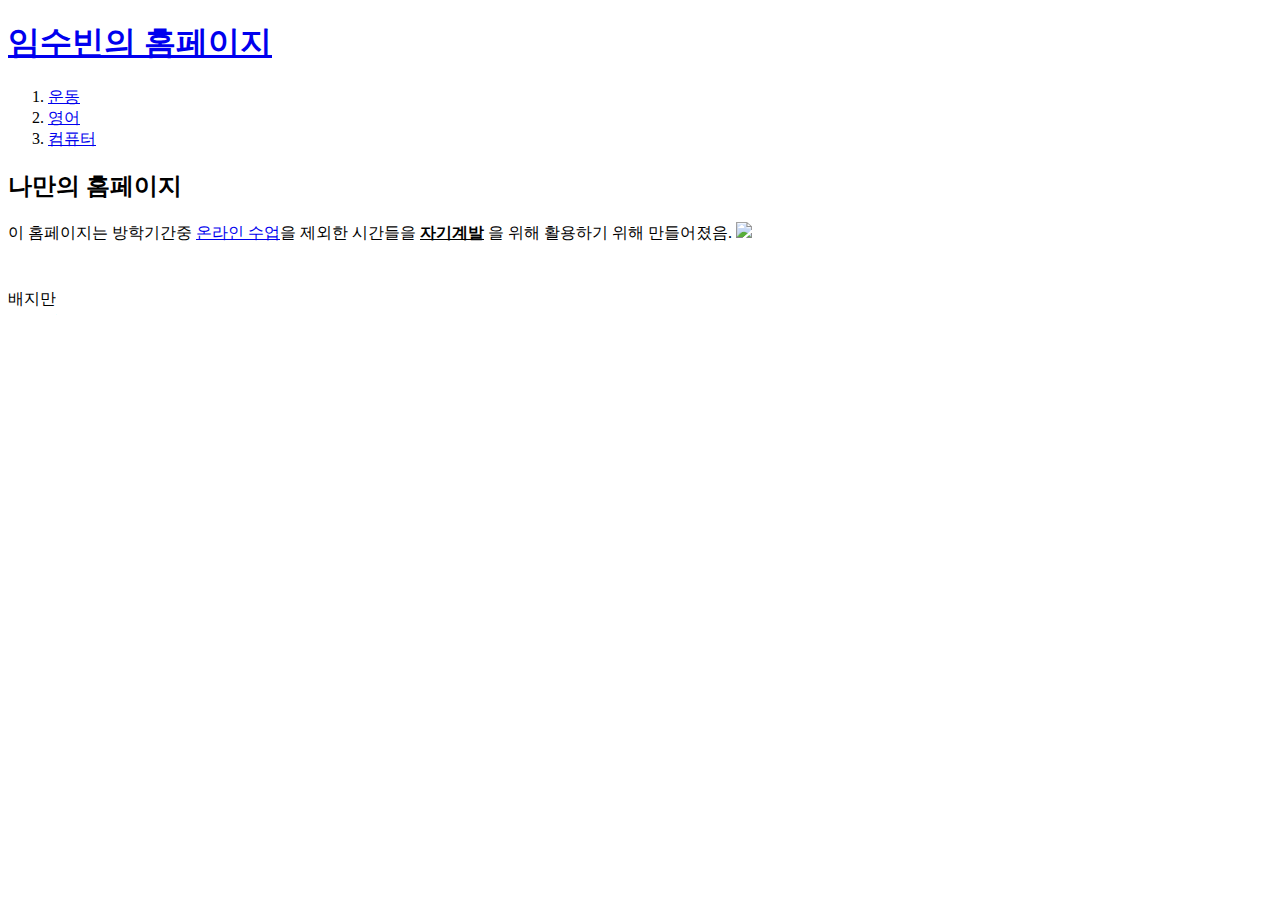
==== 1.html @ 86671bb4 "vacation plans" ====
<!doctype html>
<html>
<head>
<title>WEB1 - Welcome</title>
<meta charset="utf-8">
</head>
<body>
  <h1><a href="1.html">임수빈의 홈페이지</a></h1>
 <ol>
  <li><a href="운동.html">운동</a></li>
  <li><a href="영어.html">영어</a></li>
  <li><a href="컴퓨터.html">컴퓨터</a></li>
 </ol>

 <h2>나만의 홈페이지</h2>

 <p>이 홈페이지는 방학기간중
   <a href="https://www.microsoft.com/ko-kr/education/products/teams"
   target="_blank" title="html5 specification">
   온라인 수업</a>을 제외한 시간들을
   <strong> <u>자기계발</u> </strong>을 위해 활용하기 위해
   만들어졌음.
 <img src="coding.jpg" width="100%">
 </p><p style="margin-top:45px;">배지만</p>
</body>
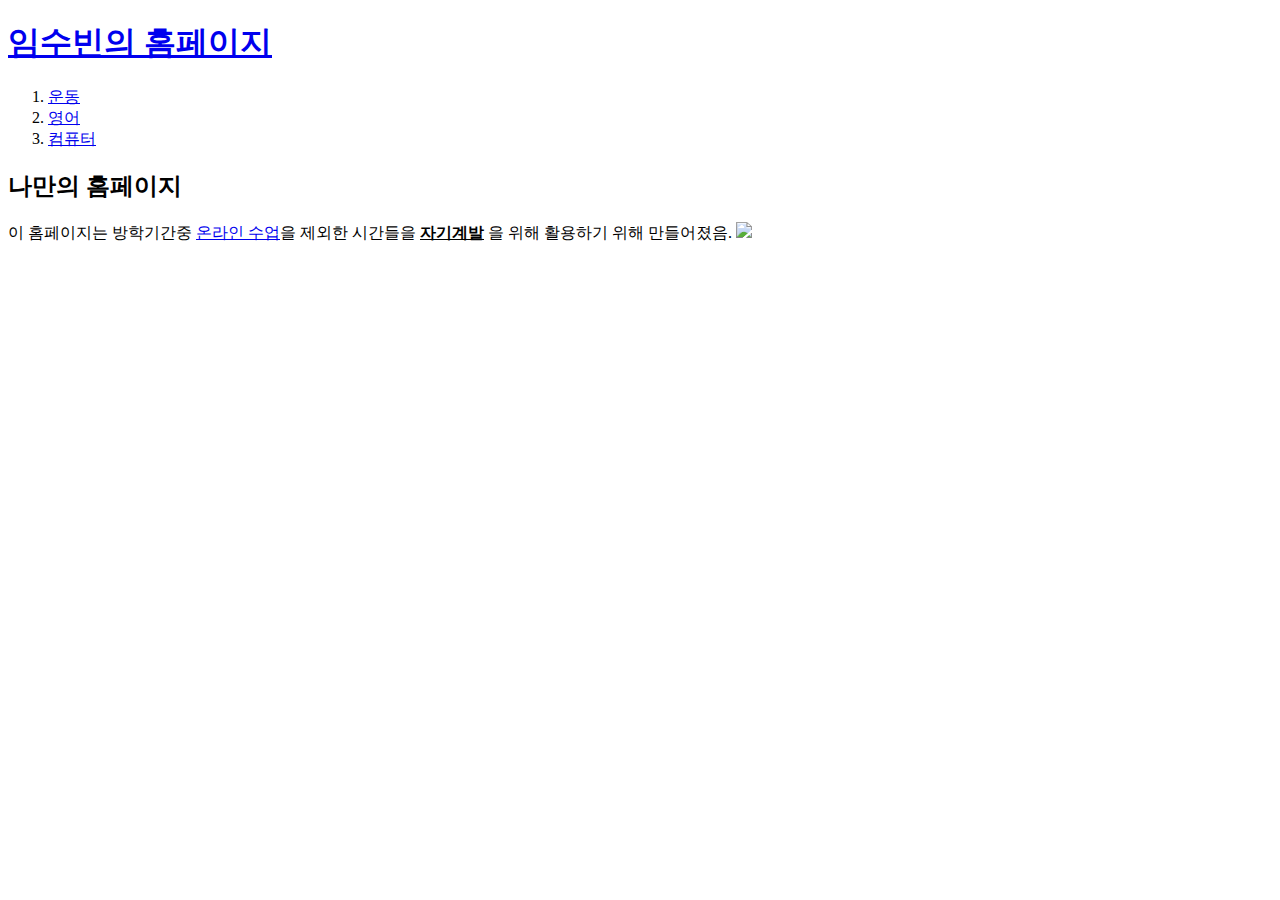
==== commit c851332f: "Add files via upload" ====
--- a/1.html
+++ b/1.html
@@ -3,6 +3,16 @@
 <head>
 <title>WEB1 - Welcome</title>
 <meta charset="utf-8">
+<!-- Global site tag (gtag.js) - Google Analytics -->
+<script async src="https://www.googletagmanager.com/gtag/js?id=UA-164045837-1"></script>
+<script>
+  window.dataLayer = window.dataLayer || [];
+  function gtag(){dataLayer.push(arguments);}
+  gtag('js', new Date());
+
+  gtag('config', 'UA-164045837-1');
+</script>
+
 </head>
 <body>
   <h1><a href="1.html">임수빈의 홈페이지</a></h1>
@@ -21,5 +31,27 @@
    <strong> <u>자기계발</u> </strong>을 위해 활용하기 위해
    만들어졌음.
  <img src="coding.jpg" width="100%">
- </p><p style="margin-top:45px;">배지만</p>
+ </p>
+ <div id="disqus_thread"></div>
+ <script>
+
+ /**
+ *  RECOMMENDED CONFIGURATION VARIABLES: EDIT AND UNCOMMENT THE SECTION BELOW TO INSERT DYNAMIC VALUES FROM YOUR PLATFORM OR CMS.
+ *  LEARN WHY DEFINING THESE VARIABLES IS IMPORTANT: https://disqus.com/admin/universalcode/#configuration-variables*/
+ /*
+ var disqus_config = function () {
+ this.page.url = PAGE_URL;  // Replace PAGE_URL with your page's canonical URL variable
+ this.page.identifier = PAGE_IDENTIFIER; // Replace PAGE_IDENTIFIER with your page's unique identifier variable
+ };
+ */
+ (function() { // DON'T EDIT BELOW THIS LINE
+ var d = document, s = d.createElement('script');
+ s.src = 'https://web1-a0fiu4enfb.disqus.com/embed.js';
+ s.setAttribute('data-timestamp', +new Date());
+ (d.head || d.body).appendChild(s);
+ })();
+ </script>
+ <noscript>Please enable JavaScript to view the <a href="https://disqus.com/?ref_noscript">comments powered by Disqus.</a></noscript>
+                             
+</p>
 </body>
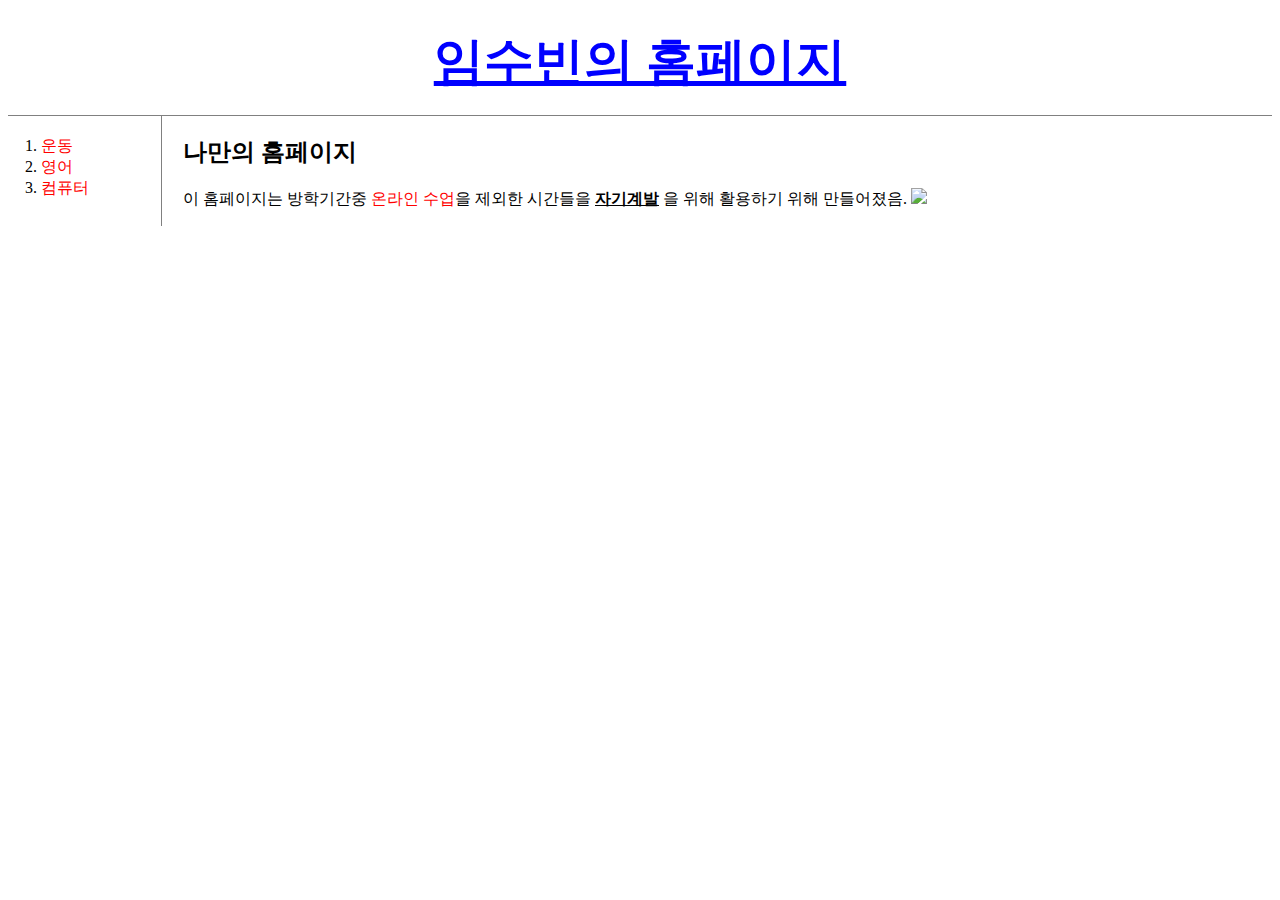
==== commit b0ee5811: "Add files via upload" ====
--- a/1.html
+++ b/1.html
@@ -3,6 +3,10 @@
 <head>
 <title>WEB1 - Welcome</title>
 <meta charset="utf-8">
+<link rel="stylesheet" href="style.css">
+
+
+
 <!-- Global site tag (gtag.js) - Google Analytics -->
 <script async src="https://www.googletagmanager.com/gtag/js?id=UA-164045837-1"></script>
 <script>
@@ -13,25 +17,34 @@
   gtag('config', 'UA-164045837-1');
 </script>
 
+
 </head>
 <body>
-  <h1><a href="1.html">임수빈의 홈페이지</a></h1>
- <ol>
-  <li><a href="운동.html">운동</a></li>
-  <li><a href="영어.html">영어</a></li>
-  <li><a href="컴퓨터.html">컴퓨터</a></li>
- </ol>
+  <h1><a href="1.html" style="color:blue;text-decoration:underline">
+    임수빈의 홈페이지</a></h1>
+    <div id="grid">
+     <ol>
+      <li><a href="운동.html">운동</a></li>
+      <li><a href="영어.html" >영어</a></li>
+      <li><a href="컴퓨터.html">컴퓨터</a></li>
+     </ol>
+   <div id="article">
+       <h2>나만의 홈페이지</h2>
+       <p>이 홈페이지는 방학기간중
+         <a href="https://www.microsoft.com/ko-kr/education/products/teams"
+         target="_blank" title="html5 specification">
+         온라인 수업</a>을 제외한 시간들을
+         <strong> <u>자기계발</u> </strong>을 위해 활용하기 위해
+         만들어졌음.
+       <img src="coding.jpg" width="100%">
+       </p>
+   </div>
+</div>
 
- <h2>나만의 홈페이지</h2>
 
- <p>이 홈페이지는 방학기간중
-   <a href="https://www.microsoft.com/ko-kr/education/products/teams"
-   target="_blank" title="html5 specification">
-   온라인 수업</a>을 제외한 시간들을
-   <strong> <u>자기계발</u> </strong>을 위해 활용하기 위해
-   만들어졌음.
- <img src="coding.jpg" width="100%">
- </p>
+
+
+
  <div id="disqus_thread"></div>
  <script>
 
@@ -52,6 +65,6 @@
  })();
  </script>
  <noscript>Please enable JavaScript to view the <a href="https://disqus.com/?ref_noscript">comments powered by Disqus.</a></noscript>
-                             
+
 </p>
 </body>
--- a/style.css
+++ b/style.css
@@ -0,0 +1,43 @@
+a {
+   color:red;
+   text-decoration: none;
+}
+h1 {
+  color: fuchsia;
+  font-size:50px;
+  text-align:center;
+  border-bottom:1px solid gray;
+  margin:0;
+  padding:20px;
+}
+/*#grid*/ ol{
+  border-right: 1px solid gray;
+  width:100px;
+  margin:0;
+  padding:20px;
+  padding-left:33px;
+}
+#grid{
+  display:grid;
+  grid-template-columns: 150px 1fr;
+}
+/*#grid*/ #article{
+  padding-left:25px;
+}
+@media(max-width:550px){
+  #grid{
+    display:block;
+  }
+
+  ol{
+    border-right:none;
+
+  }
+  h1{
+    border-bottom:none;
+    font-size:25px;
+  }
+  #article{
+    text-align:center;
+  }
+}
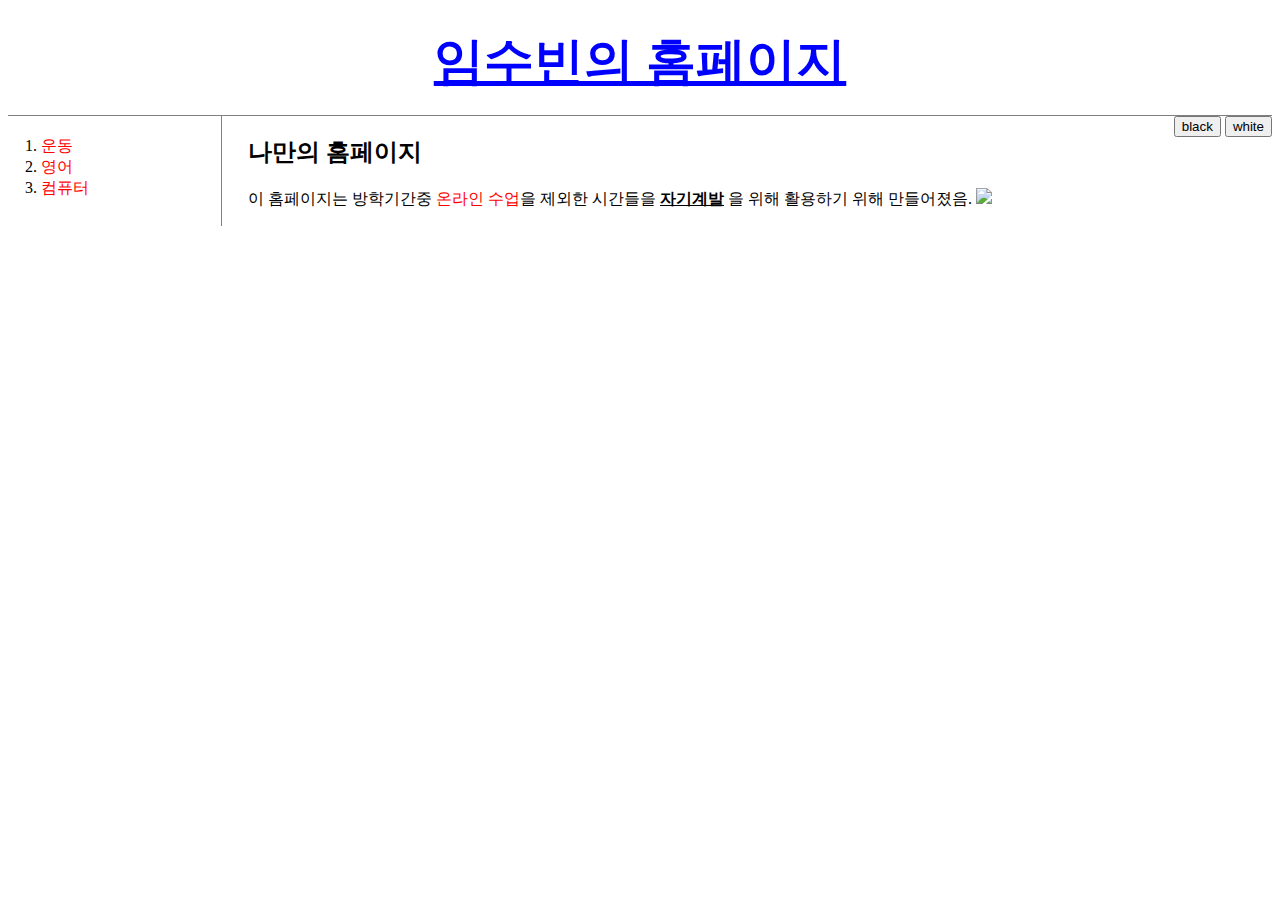
==== commit 79a8af94: "js begin" ====
--- a/1.html
+++ b/1.html
@@ -22,6 +22,14 @@
 <body>
   <h1><a href="1.html" style="color:blue;text-decoration:underline">
     임수빈의 홈페이지</a></h1>
+    <span style="float:right"><input type="button"value="black"align="right" onclick="
+    document.querySelector('body').style.backgroundColor='black';
+    document.querySelector('body').style.color='white';
+    ">
+    <input type="button"value="white" onclick="
+    document.querySelector('body').style.backgroundColor='white';
+    document.querySelector('body').style.color='black';
+    "></span>
     <div id="grid">
      <ol>
       <li><a href="운동.html">운동</a></li>
--- a/style.css
+++ b/style.css
@@ -12,17 +12,18 @@
 }
 /*#grid*/ ol{
   border-right: 1px solid gray;
-  width:100px;
+  width:130px;
   margin:0;
   padding:20px;
   padding-left:33px;
+  padding-right:50px;
 }
 #grid{
   display:grid;
   grid-template-columns: 150px 1fr;
 }
 /*#grid*/ #article{
-  padding-left:25px;
+  padding-left:90px;
 }
 @media(max-width:550px){
   #grid{
@@ -41,3 +42,7 @@
     text-align:center;
   }
 }
+
+   td{
+     text-align:center;
+   }
